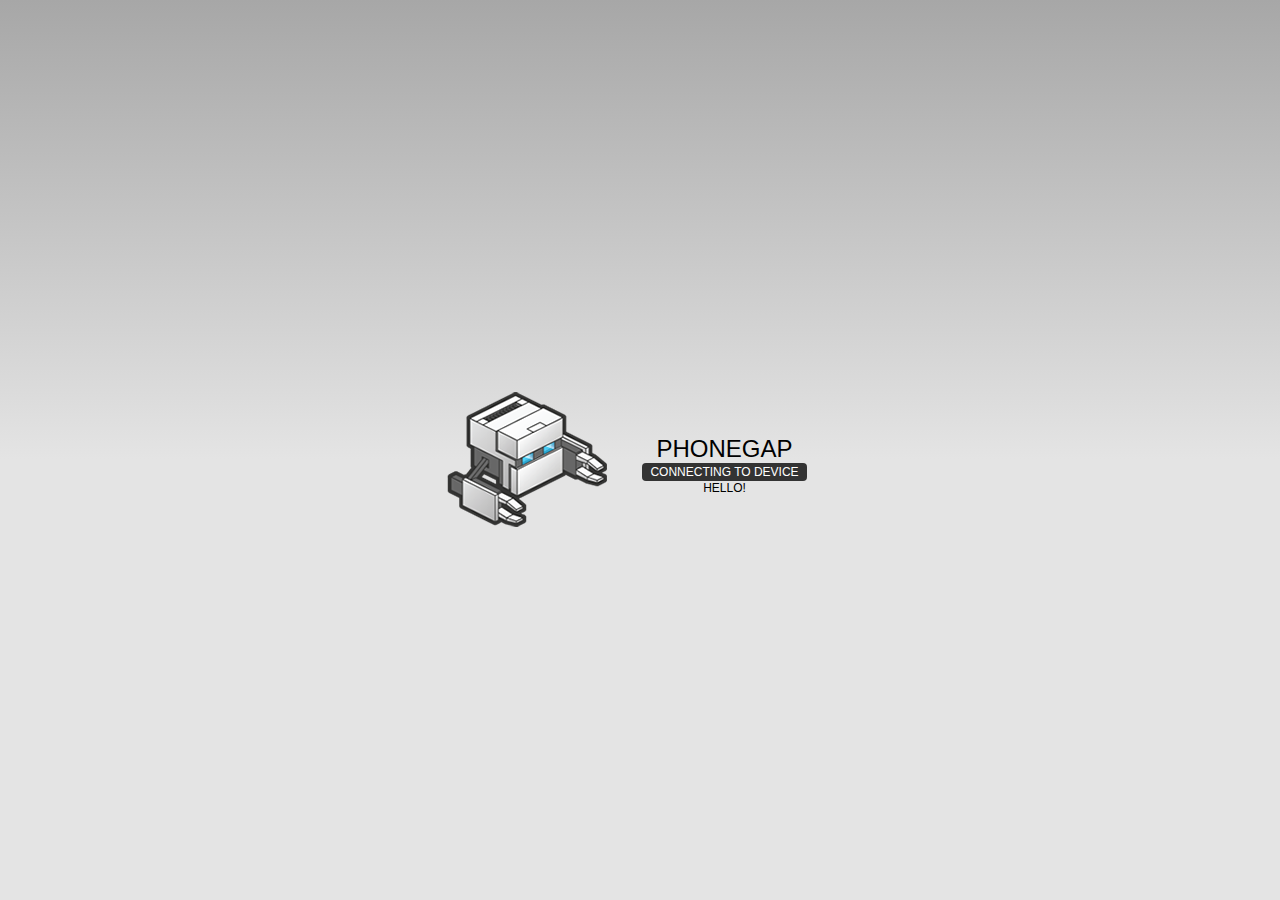
==== platforms/ios/www/index.html @ bc816c88 "built app for iOS" ====
<!DOCTYPE html>
<!--
    Licensed to the Apache Software Foundation (ASF) under one
    or more contributor license agreements.  See the NOTICE file
    distributed with this work for additional information
    regarding copyright ownership.  The ASF licenses this file
    to you under the Apache License, Version 2.0 (the
    "License"); you may not use this file except in compliance
    with the License.  You may obtain a copy of the License at

    http://www.apache.org/licenses/LICENSE-2.0

    Unless required by applicable law or agreed to in writing,
    software distributed under the License is distributed on an
    "AS IS" BASIS, WITHOUT WARRANTIES OR CONDITIONS OF ANY
     KIND, either express or implied.  See the License for the
    specific language governing permissions and limitations
    under the License.
-->
<html>
    <head>
        <meta charset="utf-8" />
        <meta name="format-detection" content="telephone=no" />
        <!-- WARNING: for iOS 7, remove the width=device-width and height=device-height attributes. See https://issues.apache.org/jira/browse/CB-4323 -->
        <meta name="viewport" content="user-scalable=no, initial-scale=1, maximum-scale=1, minimum-scale=1, width=device-width, height=device-height, target-densitydpi=device-dpi" />
        <link rel="stylesheet" type="text/css" href="css/index.css" />
        <title>Hello World</title>
    </head>
    <body>
        <div class="app">
            <h1>PhoneGap</h1>
            <div id="deviceready" class="blink">
                <p class="event listening">Connecting to Device</p>
                <p class="event received">Device is Ready</p>
            </div>
            Hello!
        </div>
        <script type="text/javascript" src="phonegap.js"></script>
        <script type="text/javascript" src="js/index.js"></script>
        <script type="text/javascript">
            app.initialize();
        </script>
    </body>
</html>
---- platforms/ios/www/css/index.css ----
/*
 * Licensed to the Apache Software Foundation (ASF) under one
 * or more contributor license agreements.  See the NOTICE file
 * distributed with this work for additional information
 * regarding copyright ownership.  The ASF licenses this file
 * to you under the Apache License, Version 2.0 (the
 * "License"); you may not use this file except in compliance
 * with the License.  You may obtain a copy of the License at
 *
 * http://www.apache.org/licenses/LICENSE-2.0
 *
 * Unless required by applicable law or agreed to in writing,
 * software distributed under the License is distributed on an
 * "AS IS" BASIS, WITHOUT WARRANTIES OR CONDITIONS OF ANY
 * KIND, either express or implied.  See the License for the
 * specific language governing permissions and limitations
 * under the License.
 */
* {
    -webkit-tap-highlight-color: rgba(0,0,0,0); /* make transparent link selection, adjust last value opacity 0 to 1.0 */
}

body {
    -webkit-touch-callout: none;                /* prevent callout to copy image, etc when tap to hold */
    -webkit-text-size-adjust: none;             /* prevent webkit from resizing text to fit */
    -webkit-user-select: none;                  /* prevent copy paste, to allow, change 'none' to 'text' */
    background-color:#E4E4E4;
    background-image:linear-gradient(top, #A7A7A7 0%, #E4E4E4 51%);
    background-image:-webkit-linear-gradient(top, #A7A7A7 0%, #E4E4E4 51%);
    background-image:-ms-linear-gradient(top, #A7A7A7 0%, #E4E4E4 51%);
    background-image:-webkit-gradient(
        linear,
        left top,
        left bottom,
        color-stop(0, #A7A7A7),
        color-stop(0.51, #E4E4E4)
    );
    background-attachment:fixed;
    font-family:'HelveticaNeue-Light', 'HelveticaNeue', Helvetica, Arial, sans-serif;
    font-size:12px;
    height:100%;
    margin:0px;
    padding:0px;
    text-transform:uppercase;
    width:100%;
}

/* Portrait layout (default) */
.app {
    background:url(../img/logo.png) no-repeat center top; /* 170px x 200px */
    position:absolute;             /* position in the center of the screen */
    left:50%;
    top:50%;
    height:50px;                   /* text area height */
    width:225px;                   /* text area width */
    text-align:center;
    padding:180px 0px 0px 0px;     /* image height is 200px (bottom 20px are overlapped with text) */
    margin:-115px 0px 0px -112px;  /* offset vertical: half of image height and text area height */
                                   /* offset horizontal: half of text area width */
}

/* Landscape layout (with min-width) */
@media screen and (min-aspect-ratio: 1/1) and (min-width:400px) {
    .app {
        background-position:left center;
        padding:75px 0px 75px 170px;  /* padding-top + padding-bottom + text area = image height */
        margin:-90px 0px 0px -198px;  /* offset vertical: half of image height */
                                      /* offset horizontal: half of image width and text area width */
    }
}

h1 {
    font-size:24px;
    font-weight:normal;
    margin:0px;
    overflow:visible;
    padding:0px;
    text-align:center;
}

.event {
    border-radius:4px;
    -webkit-border-radius:4px;
    color:#FFFFFF;
    font-size:12px;
    margin:0px 30px;
    padding:2px 0px;
}

.event.listening {
    background-color:#333333;
    display:block;
}

.event.received {
    background-color:#4B946A;
    display:none;
}

@keyframes fade {
    from { opacity: 1.0; }
    50% { opacity: 0.4; }
    to { opacity: 1.0; }
}
 
@-webkit-keyframes fade {
    from { opacity: 1.0; }
    50% { opacity: 0.4; }
    to { opacity: 1.0; }
}
 
.blink {
    animation:fade 3000ms infinite;
    -webkit-animation:fade 3000ms infinite;
}
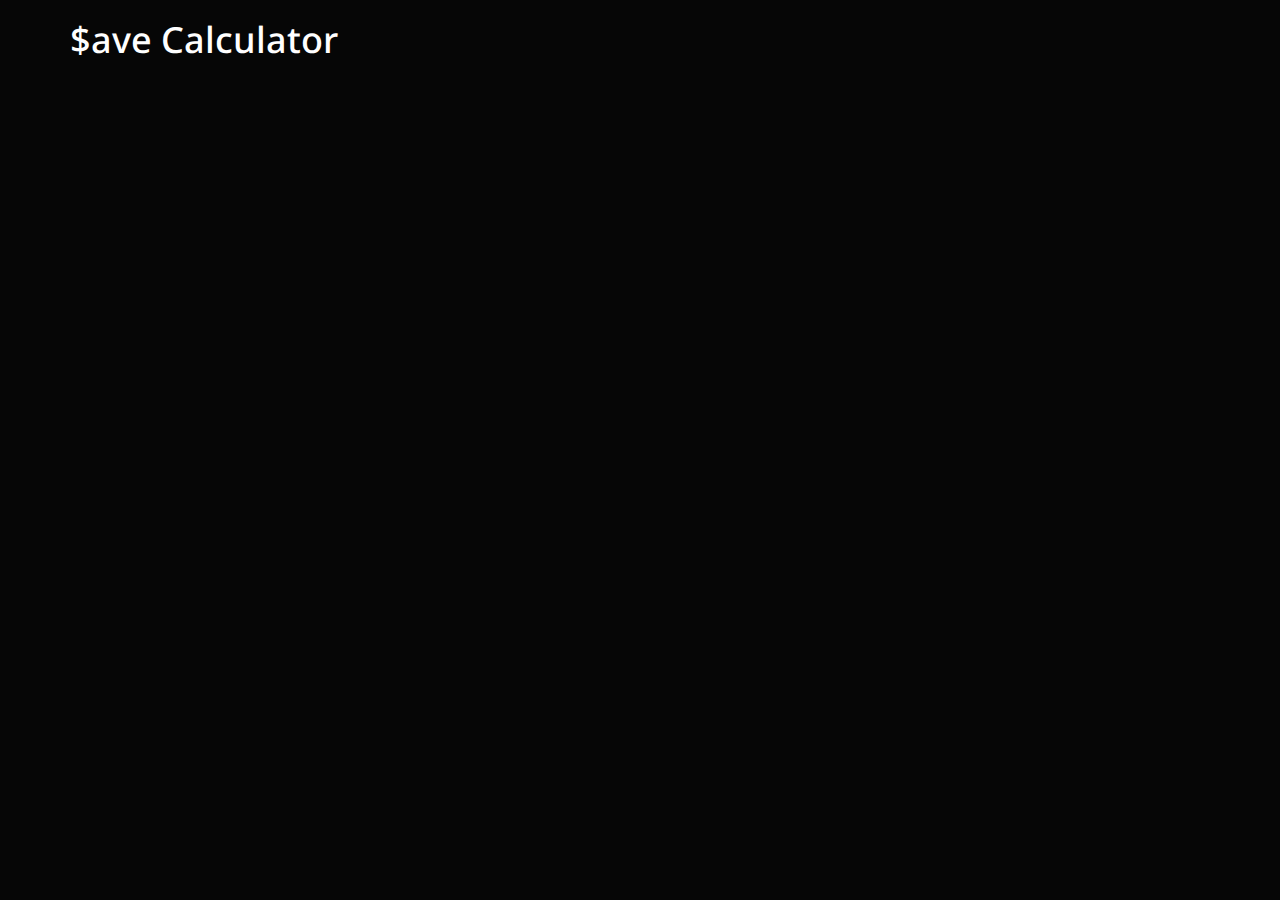
==== commit 385019e3: "added bootstrap" ====
--- a/platforms/ios/www/index.html
+++ b/platforms/ios/www/index.html
@@ -1,44 +1,30 @@
 <!DOCTYPE html>
-<!--
-    Licensed to the Apache Software Foundation (ASF) under one
-    or more contributor license agreements.  See the NOTICE file
-    distributed with this work for additional information
-    regarding copyright ownership.  The ASF licenses this file
-    to you under the Apache License, Version 2.0 (the
-    "License"); you may not use this file except in compliance
-    with the License.  You may obtain a copy of the License at
-
-    http://www.apache.org/licenses/LICENSE-2.0
-
-    Unless required by applicable law or agreed to in writing,
-    software distributed under the License is distributed on an
-    "AS IS" BASIS, WITHOUT WARRANTIES OR CONDITIONS OF ANY
-     KIND, either express or implied.  See the License for the
-    specific language governing permissions and limitations
-    under the License.
--->
-<html>
+<html lang="en">
     <head>
-        <meta charset="utf-8" />
-        <meta name="format-detection" content="telephone=no" />
-        <!-- WARNING: for iOS 7, remove the width=device-width and height=device-height attributes. See https://issues.apache.org/jira/browse/CB-4323 -->
-        <meta name="viewport" content="user-scalable=no, initial-scale=1, maximum-scale=1, minimum-scale=1, width=device-width, height=device-height, target-densitydpi=device-dpi" />
-        <link rel="stylesheet" type="text/css" href="css/index.css" />
-        <title>Hello World</title>
-    </head>
+        <meta charset="utf-8">
+            <meta http-equiv="X-UA-Compatible" content="IE=edge">
+                <meta name="viewport" content="width=device-width, initial-scale=1">
+                    <meta name="description" content="">
+                        <meta name="author" content="">
+                            <link rel="shortcut icon" href="../../assets/ico/favicon.ico">
+                                
+                                <title>Starter Template for Bootstrap</title>
+                                
+                                <!-- Bootstrap core CSS -->
+                                <link rel="stylesheet" type="text/css" href="css/bootstrap.min.css"/>
+                                    
+                                    
+                                        </head>
+    
     <body>
-        <div class="app">
-            <h1>PhoneGap</h1>
-            <div id="deviceready" class="blink">
-                <p class="event listening">Connecting to Device</p>
-                <p class="event received">Device is Ready</p>
-            </div>
-            Hello!
+        
+        <div class="container">
+            
+                <h1>$ave Calculator</h1>
+            
         </div>
-        <script type="text/javascript" src="phonegap.js"></script>
-        <script type="text/javascript" src="js/index.js"></script>
-        <script type="text/javascript">
-            app.initialize();
-        </script>
+        
+        <script src="https://ajax.googleapis.com/ajax/libs/jquery/1.11.0/jquery.min.js"></script>
+        <script src="js/bootstrap.min.js"></script>
     </body>
 </html>
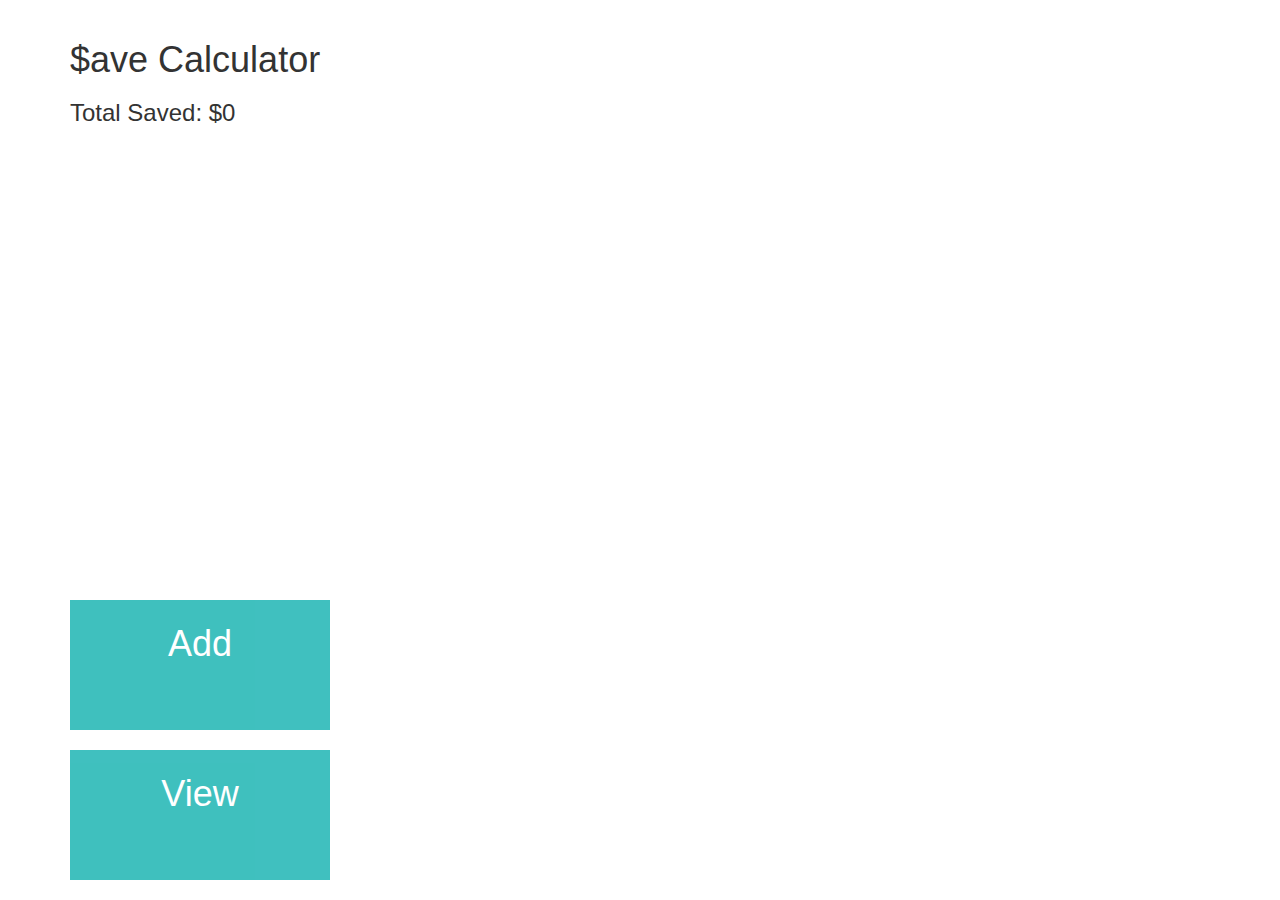
==== commit 950c9166: "Total saved shows up on front screen" ====
--- a/platforms/ios/www/index.html
+++ b/platforms/ios/www/index.html
@@ -12,19 +12,65 @@
                                 
                                 <!-- Bootstrap core CSS -->
                                 <link rel="stylesheet" type="text/css" href="css/bootstrap.min.css"/>
+                                <script src="https://ajax.googleapis.com/ajax/libs/jquery/1.11.0/jquery.min.js"></script>
+                                <!-- Inline Javascript trolololollolo -->
+                                <script type="text/javascript" language="JavaScript">
                                     
+                                    $(function(){
+                                        var theList = JSON.parse(window.localStorage.getItem("habits"));
+                                        if(theList == null)
+                                        theList = {};
+                                        var dollars = 0;
+                                        var count = 0;
+                                        for (var obj in theList)
+                                        {
+                                                count++;
+                                        }
+                                        for (var i = 0; i < count; i++){
+                                            dollars += parseInt(theList[i].cost);
+                                        }
+                                        $("#saved").html("Total Saved: $" + dollars);
+                                      });
                                     
+                                var rowID = 0;
+                                
+                                    </script>
+                                
                                         </head>
     
     <body>
-        
+        <div class="container">
+            <br>
+        </div>
         <div class="container">
             
-                <h1>$ave Calculator</h1>
-            
+            <h1>$ave Calculator</h1>
+            <h3 id="saved">Total Saved: $0.00</h3>
         </div>
         
-        <script src="https://ajax.googleapis.com/ajax/libs/jquery/1.11.0/jquery.min.js"></script>
+        <div id="footer">
+            <div class="container">
+                <div class="row">
+                    
+                    <div class="col-sm-6 col-md-6">
+                        <div class="thumbnail tile tile-double tile-teal">
+                            <a href="add.html" >
+                                <h1>Add</h1>
+                            </a>
+                        </div>
+                    </div>
+                </div>
+                <div class="row">
+                    <div class="col-sm-6 col-md-6">
+                        <div class="thumbnail tile tile-double tile-teal">
+                            <a href="#" >
+                                <h1>View</h1>
+                            </a>
+                        </div>
+                    </div>
+                </div>
+            </div>
+        </div>
         <script src="js/bootstrap.min.js"></script>
     </body>
 </html>
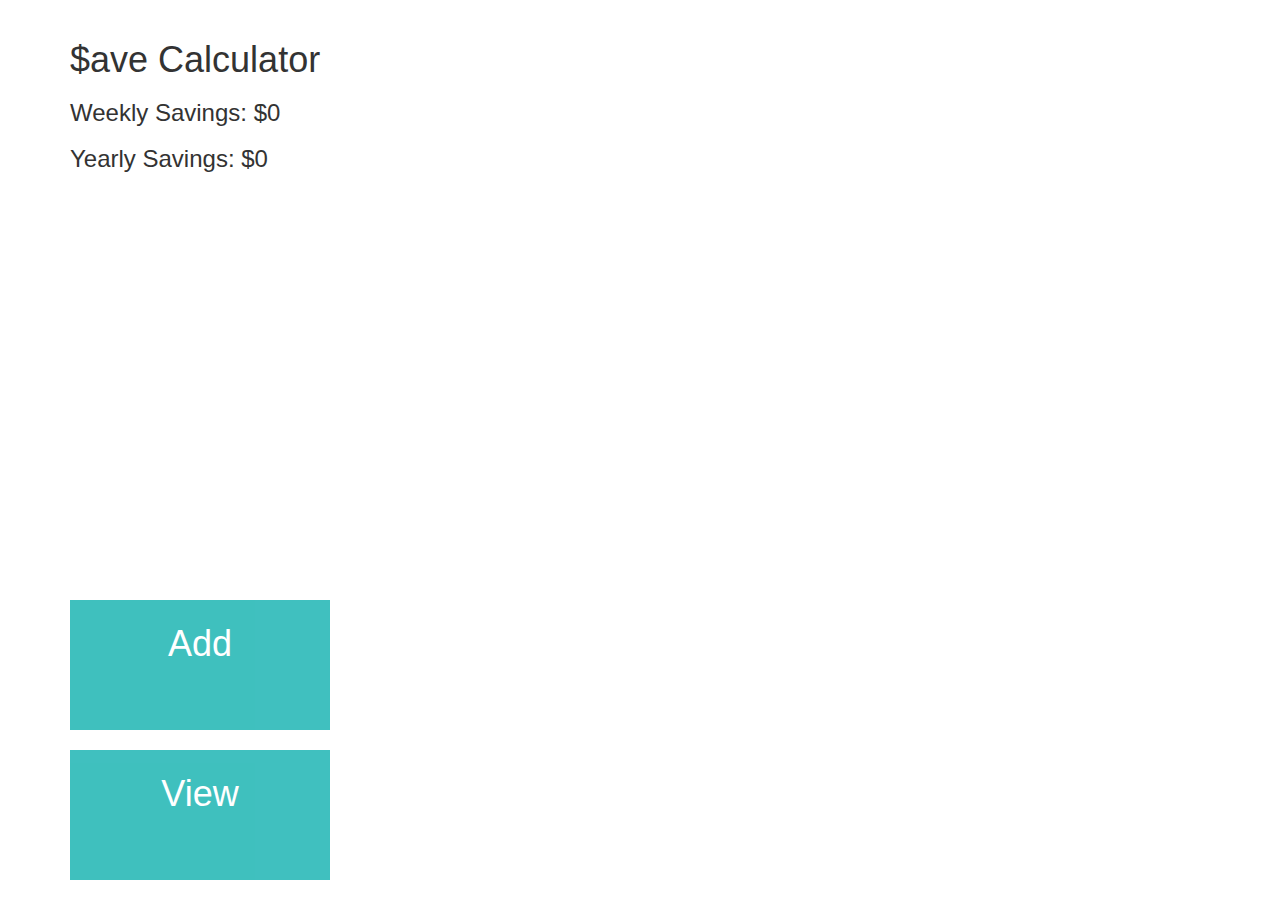
==== commit 6a4be685: "View working" ====
--- a/platforms/ios/www/index.html
+++ b/platforms/ios/www/index.html
@@ -29,7 +29,8 @@
                                         for (var i = 0; i < count; i++){
                                             dollars += parseInt(theList[i].cost);
                                         }
-                                        $("#saved").html("Total Saved: $" + dollars);
+                                        $("#saved").html("Weekly Savings: $" + dollars);
+                                      $("#savedy").html("Yearly Savings: $" + dollars * 52);
                                       });
                                     
                                 var rowID = 0;
@@ -45,7 +46,8 @@
         <div class="container">
             
             <h1>$ave Calculator</h1>
-            <h3 id="saved">Total Saved: $0.00</h3>
+            <h3 id="saved">Weekly Savings: $0.00</h3>
+            <h3 id="savedy">Yearly Savings: $0.00</h3>
         </div>
         
         <div id="footer">
@@ -63,7 +65,7 @@
                 <div class="row">
                     <div class="col-sm-6 col-md-6">
                         <div class="thumbnail tile tile-double tile-teal">
-                            <a href="#" >
+                            <a href="view.html" >
                                 <h1>View</h1>
                             </a>
                         </div>
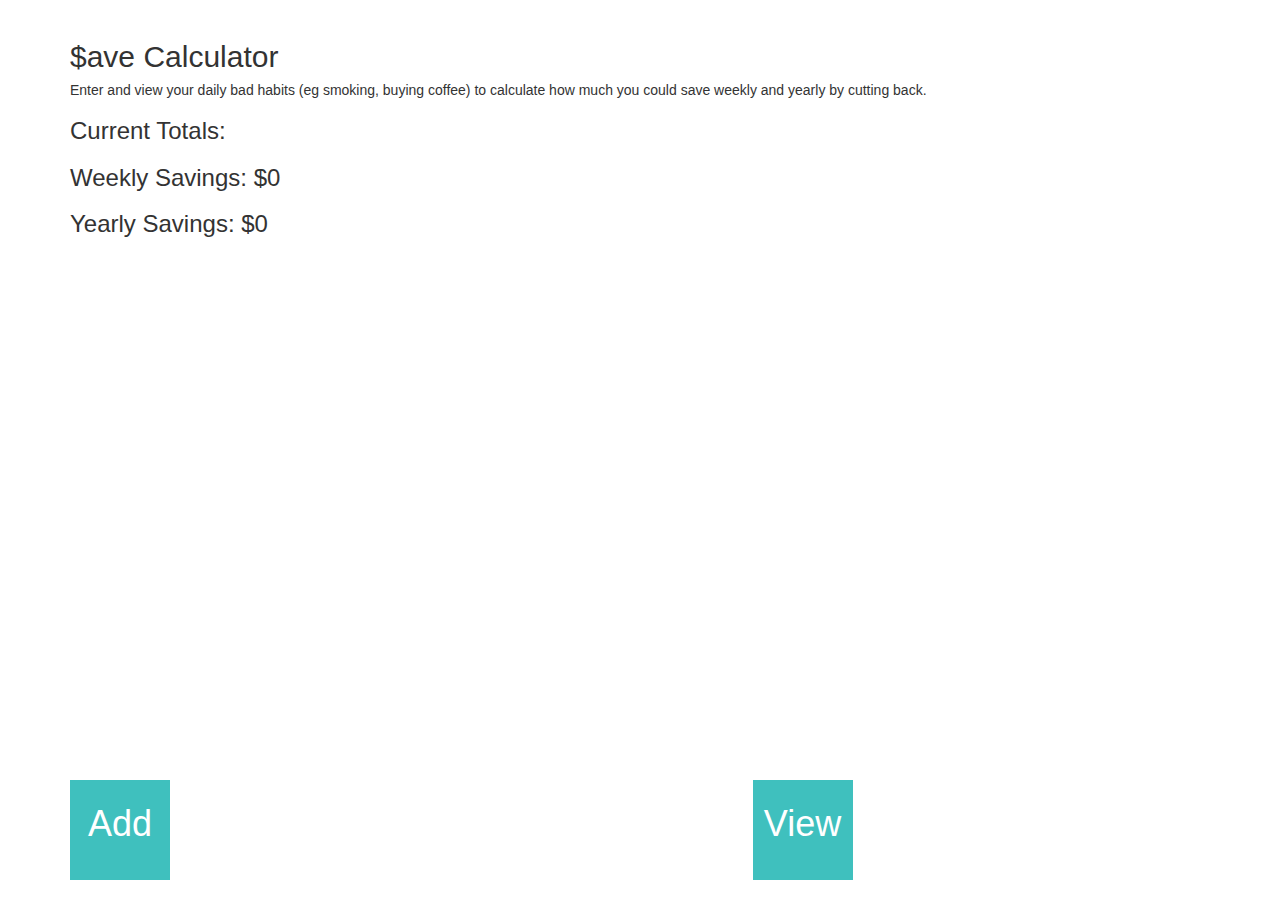
==== commit e42e44e2: "Updated view and added delete function" ====
--- a/platforms/ios/www/index.html
+++ b/platforms/ios/www/index.html
@@ -27,7 +27,8 @@
                                                 count++;
                                         }
                                         for (var i = 0; i < count; i++){
-                                            dollars += parseInt(theList[i].cost);
+                                            if(theList[i].cost != null)
+                                                dollars += parseInt(theList[i].cost);
                                         }
                                         $("#saved").html("Weekly Savings: $" + dollars);
                                       $("#savedy").html("Yearly Savings: $" + dollars * 52);
@@ -45,7 +46,9 @@
         </div>
         <div class="container">
             
-            <h1>$ave Calculator</h1>
+            <h2>$ave Calculator</h2>
+            <h5>Enter and view your daily bad habits (eg smoking, buying coffee) to calculate how much you could save weekly and yearly by cutting back.</h5>
+            <h3>Current Totals:</h3>
             <h3 id="saved">Weekly Savings: $0.00</h3>
             <h3 id="savedy">Yearly Savings: $0.00</h3>
         </div>
@@ -54,23 +57,20 @@
             <div class="container">
                 <div class="row">
                     
-                    <div class="col-sm-6 col-md-6">
-                        <div class="thumbnail tile tile-double tile-teal">
+                    <div class="col-xs-4">
+                        <div class="thumbnail tile tile-teal">
                             <a href="add.html" >
                                 <h1>Add</h1>
                             </a>
                         </div>
                     </div>
-                </div>
-                <div class="row">
-                    <div class="col-sm-6 col-md-6">
-                        <div class="thumbnail tile tile-double tile-teal">
+                    <div class="col-xs-4 col-xs-offset-3">
+                        <div class="thumbnail tile tile-teal">
                             <a href="view.html" >
                                 <h1>View</h1>
                             </a>
                         </div>
                     </div>
-                </div>
             </div>
         </div>
         <script src="js/bootstrap.min.js"></script>
